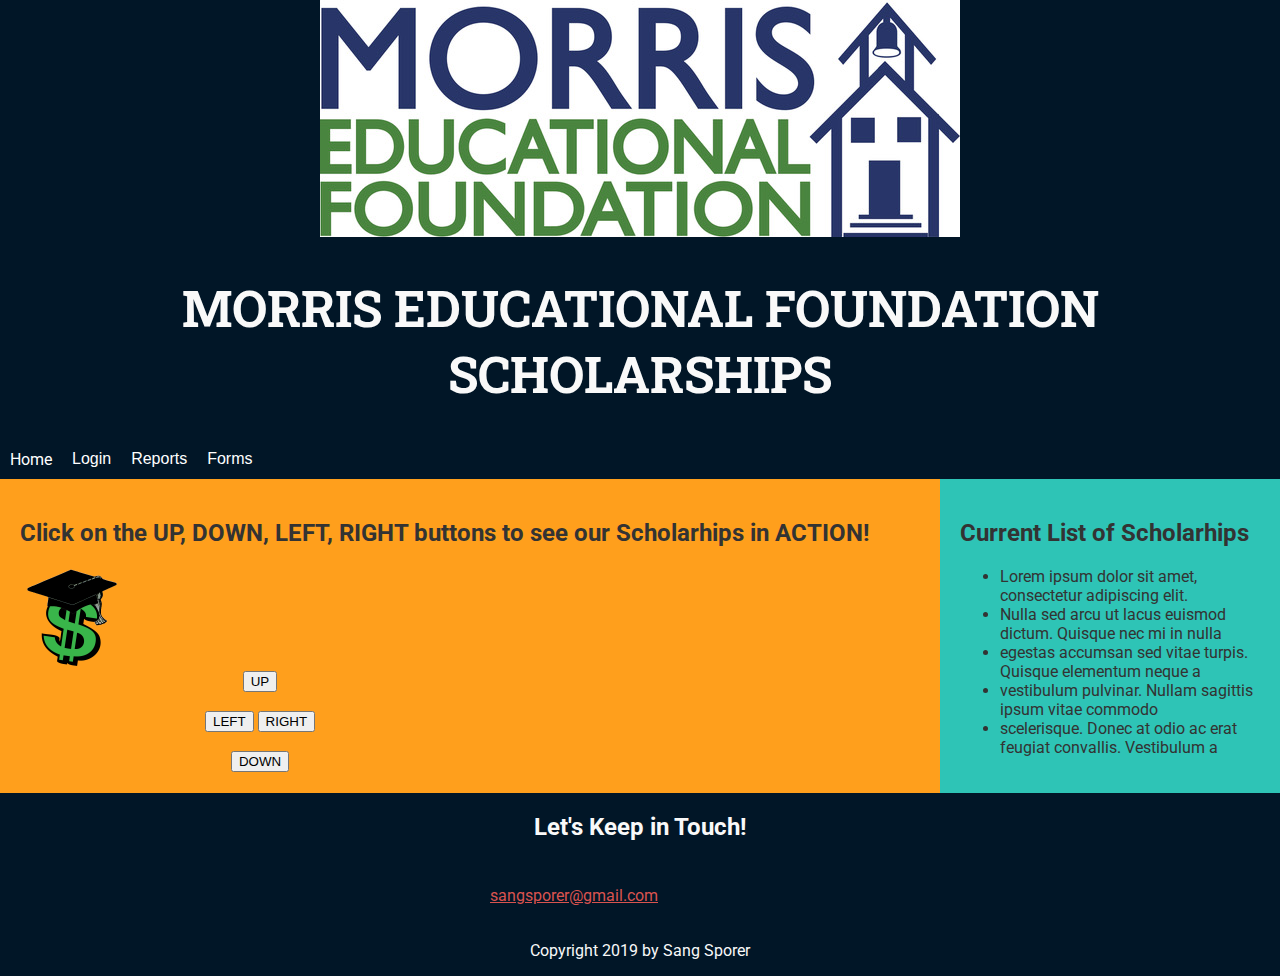
==== javascript_sba/WebContent/views/index.html @ 47936749 "javascript saba" ====
<!DOCTYPE html>
<html>
<head>
<meta charset="ISO-8859-1">
<title>Home</title>
<link
	href="https://fonts.googleapis.com/css?family=Roboto+Slab:400,700|
			Roboto:400,400i,700,700i"
	rel="stylesheet">
<link rel="stylesheet"
	href="https://use.fontawesome.com/releases/v5.7.2/css/
			all.css"
	integrity="sha384-fnmOCqbTlWIlj8LyTjo7mOUStjsKC4pOpQbqyi7RrhN7udi9RwhKkMHpvLbHG9Sr"
	crossorigin="anonymous">
<link rel="stylesheet" type="text/css" href="../styles/main.css">
</head>
<body>
	<div class="container">
		<header>
            <div><img src="../images/MEF-Logo.jpeg"></div>
            <h1>
                Morris Educational Foundation Scholarships</h1>
			<div class="navbar">
				<a href="index.html">Home</a>
				<div class="dropdown">
					<button class="dropbtn">
						Login <i class="fa fa-caret-down"></i>
					</button>
					<div class="dropdown-content">
                        <a href="login2.html">Login</a> 
                        <a href="newUser2.html">New User</a>
					</div>
				</div>
				<div class="dropdown">
					<button class="dropbtn">
						Reports <i class="fa fa-caret-down"></i>
					</button>
					<div class="dropdown-content">
                        <a href="scholarships.html">Scholarships</a>  
                        <a href="winners.html">Receipients</a>
					</div>
				</div>
				<div class="dropdown">
					<button class="dropbtn">
						Forms <i class="fa fa-caret-down"></i>
					</button>
					<div class="dropdown-content">
                        <a href="school.html">School Information</a> 
                        <a href="payment.html">Payment Request</a>
					</div>
				</div>
				
				
			</div>


		</header>
		<div class="main-and-sidebar-wrapper">
			<section class="main">
                <h2>Click on the UP, DOWN, LEFT, RIGHT buttons to see our Scholarhips in ACTION!</h2>
				<img id = "myImage" src = "../images/scholarship4.jpg" heigth= "100px" width = "100px"/>           
  <div style="text-align:center;width:480px;">
  <button id= 'KeyA'>UP</button><br><br><button id= 'KeyW'>LEFT</button>
  <button id = 'KeyD'>RIGHT</button><br><br><button id= 'KeyS'>DOWN</button>
 </div>   
			</section>
			<aside class="sidebar">
				<h2>Current List of Scholarhips</h2>
				<ul>
					<li>Lorem ipsum dolor sit amet, consectetur adipiscing elit.</li>
					<li>Nulla sed arcu ut lacus euismod dictum. Quisque nec mi in
						nulla</li>
					<li>egestas accumsan sed vitae turpis. Quisque elementum neque
						a</li>
					<li>vestibulum pulvinar. Nullam sagittis ipsum vitae commodo</li>
					<li>scelerisque. Donec at odio ac erat feugiat convallis.
						Vestibulum a</li>
				</ul>
			</aside>
		</div>
		<footer>
			<div class="content-wrap">
				<h2>Let's Keep in Touch!</h2>

				<!-- Social media links. Add or remove any networks. -->
				<div class=contact-info>
					<a href="mailto:sangsporer@gmail.com">sangsporer@gmail.com</a> <a
						href="https://twitter.com/sangsporer"><i
						class="fab fa-twitter"></i></a> <a
						href="https://www.linkedin.com/in/sang-sporer-82866922/"><i
						class="fab fa-linkedin"></i></a> <a href="http://fb.me/sangsporer"><i
						class="fab fa-facebook"></i></a>
				</div>

				<p>Copyright 2019 by Sang Sporer</p>
			</div>


		</footer>
	</div>
</body>
<script>
   var animate;
   const buttons = document.querySelectorAll('button');
   for(var i=0; i< buttons.length;i++){
   buttons[i].addEventListener('click',
     function() {
   var direction= event.target.id;
   animate = setInterval( function() { moveImage(direction); }, 60 ); 
     });
     document.addEventListener('mouseup',function() {clearInterval(animate);});
     }
   function moveImage(direction) {
      if(direction==='KeyD'){imgObj.style.left = parseInt(imgObj.style.left) + 10 + 'px';};
      if(direction==='KeyW'){imgObj.style.left = parseInt(imgObj.style.left) - 10 + 'px';};
      if(direction==='KeyA'){imgObj.style.top = parseInt(imgObj.style.top) - 10 + 'px';};
      if(direction==='KeyS'){imgObj.style.top = parseInt(imgObj.style.top) + 10 + 'px';}
      };      
function init() {
      imgObj = document.getElementById('myImage');
      imgObj.style.position= 'relative';  
      imgObj.style.left = '0px'; imgObj.style.top = '0px';};
      window.onload = init;
   </script>
</html>
---- javascript_sba/WebContent/styles/main.css ----
@charset "ISO-8859-1";
/* Color Palette1

 bootstrap
 #d9534f	(217,83,79) coral
#f9f9f9	(249,249,249)off white
#5bc0de	(91,192,222)turquoise
#5cb85c	(92,184,92)green
#428bca	(66,139,202)blue

#011627-MAASTRICHT BLUE
#fdfffc-BABY POWDER
#2ec4b6-MAXIMUM BLUE GREEN
#e71d36-ROSE MADDER
#ff9f1c-BRIGHT YELLOW (CRAYOLA)


off-white
#fffff2	(255,255,242)
#f9f9f9	(249,249,249)
#fffff4	(255,255,244)
#fbf7f5	(251,247,245)
#f9f1f1	(249,241,241)

  */
  

/*-----------------------------------------------------------------------------
Global
----------------------------------------------------------------------------------  */
html {
	box-sizing: border-box;
}
*, *:before, *:after {
	box-sizing: inherit;
}

body {
font-family: 'Roboto', sans-serif;
margin:0;
}
h1{
	font-family: 'Roboto Slab', serif;
	font-size: 50px;
	text-transform: uppercase;
	
}

.container {
    display: flex;
    flex-direction: column;
}




/*-----------------------------------------------------------------------------
header and footer
----------------------------------------------------------------------------------  */
header, footer {
	background: #011627;
	color:#f9f9f9;
}

/*header*/
header {
	text-align: center;
	
	
}
.navbar {
  overflow: hidden;
  display: flex;
  justify-content: start;
  
}

.navbar a {
  color: white;
  padding: 10px;
  text-decoration: none;
  font-size: inherit;
}

.dropdown {
  overflow: hidden;
}

.dropdown .dropbtn {
	background: none;
	font-size:inherit;
  border: none;
  color: white;
  padding: 10px;
  margin: 0;
}

.navbar a:hover, .dropdown:hover {
  background-color: #d9534f;
}

.dropdown-content {
  display: none;
  position: absolute;
  background-color: #d9534f;
  min-width: 100px;
  box-shadow: 0px 8px 16px 0px rgba(0,0,0,0.2);
  z-index: 1;
}

.dropdown-content a {
  color: black;
  padding: 10px;
  text-decoration: none;
  display: block;
  text-align: left;
  font-size: .9em;
}

.dropdown-content a:hover {
  background-color: #ddd;
}

.dropdown:hover .dropdown-content {
  display: block;
} 

/*  footer*/

footer {
	text-align:center;
	
}

.contact-info a {
	padding: 20px;
	display: inline-block;
	color:#d9534f;
}

/*-----------------------------------------------------------------------------
main sidebar
----------------------------------------------------------------------------------  */
.main-and-sidebar-wrapper {
    display: flex;
    flex-direction: row;
}

.main {
    flex: 3;
    background: #ff9f1c;
    padding: 20px;
    color: #333333;
}
.sidebar {
   flex: 1;
   background: #2ec4b6;
   padding: 20px;
   color: #333333;
}
/*-----------------------------------------------------------------------------
make responsive
----------------------------------------------------------------------------------  */
@media (max-width: 600px) {
    .main-and-sidebar-wrapper {
        flex-direction: column;
    }

    .main {
        margin-right: 0;
        margin-bottom: 60px;
    }
}
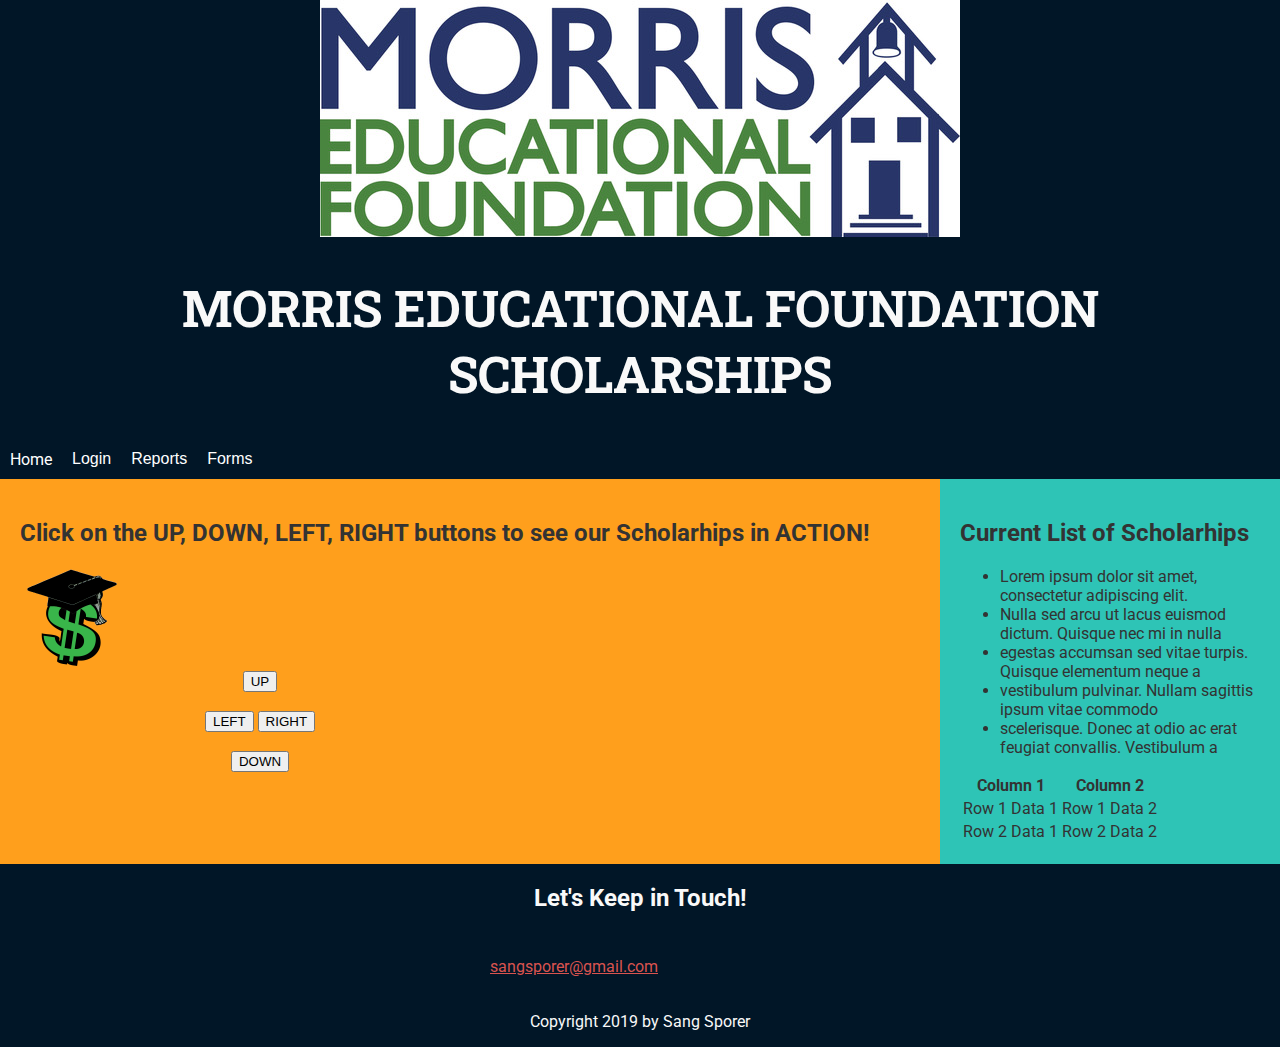
==== commit 1465581f: "all changes as of wednesday morning" ====
--- a/javascript_sba/WebContent/views/index.html
+++ b/javascript_sba/WebContent/views/index.html
@@ -13,13 +13,26 @@
 	integrity="sha384-fnmOCqbTlWIlj8LyTjo7mOUStjsKC4pOpQbqyi7RrhN7udi9RwhKkMHpvLbHG9Sr"
 	crossorigin="anonymous">
 <link rel="stylesheet" type="text/css" href="../styles/main.css">
+
+<link rel="stylesheet" type="text/css"
+	href="https://cdn.datatables.net/1.10.19/css/jquery.dataTables.css">
+
+<script type="text/javascript" charset="utf8"
+	src="https://cdn.datatables.net/1.10.19/js/jquery.dataTables.js"></script>
+
+<script type="text/javascript">
+	$(document).ready(function() {
+		$('#table_id').DataTable();
+	});
+</script>
 </head>
 <body>
 	<div class="container">
 		<header>
-            <div><img src="../images/MEF-Logo.jpeg"></div>
-            <h1>
-                Morris Educational Foundation Scholarships</h1>
+			<div>
+				<img src="../images/MEF-Logo.jpeg">
+			</div>
+			<h1>Morris Educational Foundation Scholarships</h1>
 			<div class="navbar">
 				<a href="index.html">Home</a>
 				<div class="dropdown">
@@ -27,8 +40,8 @@
 						Login <i class="fa fa-caret-down"></i>
 					</button>
 					<div class="dropdown-content">
-                        <a href="login2.html">Login</a> 
-                        <a href="newUser2.html">New User</a>
+						<a href="login2.html">Login</a> <a href="newUser2.html">New
+							User</a>
 					</div>
 				</div>
 				<div class="dropdown">
@@ -36,8 +49,8 @@
 						Reports <i class="fa fa-caret-down"></i>
 					</button>
 					<div class="dropdown-content">
-                        <a href="scholarships.html">Scholarships</a>  
-                        <a href="winners.html">Receipients</a>
+						<a href="scholarships.html">Scholarships</a> <a
+							href="winners.html">Receipients</a>
 					</div>
 				</div>
 				<div class="dropdown">
@@ -45,24 +58,32 @@
 						Forms <i class="fa fa-caret-down"></i>
 					</button>
 					<div class="dropdown-content">
-                        <a href="school.html">School Information</a> 
-                        <a href="payment.html">Payment Request</a>
+						<a href="school.html">School Information</a> <a
+							href="payment.html">Payment Request</a>
 					</div>
 				</div>
-				
-				
+
+
 			</div>
 
 
 		</header>
+
+
 		<div class="main-and-sidebar-wrapper">
 			<section class="main">
-                <h2>Click on the UP, DOWN, LEFT, RIGHT buttons to see our Scholarhips in ACTION!</h2>
-				<img id = "myImage" src = "../images/scholarship4.jpg" heigth= "100px" width = "100px"/>           
-  <div style="text-align:center;width:480px;">
-  <button id= 'KeyA'>UP</button><br><br><button id= 'KeyW'>LEFT</button>
-  <button id = 'KeyD'>RIGHT</button><br><br><button id= 'KeyS'>DOWN</button>
- </div>   
+				<h2>Click on the UP, DOWN, LEFT, RIGHT buttons to see our
+					Scholarhips in ACTION!</h2>
+				<img id="myImage" src="../images/scholarship4.jpg" heigth="100px"
+					width="100px" />
+				<div style="text-align: center; width: 480px;">
+					<button id='KeyA'>UP</button>
+					<br> <br>
+					<button id='KeyW'>LEFT</button>
+					<button id='KeyD'>RIGHT</button>
+					<br> <br>
+					<button id='KeyS'>DOWN</button>
+				</div>
 			</section>
 			<aside class="sidebar">
 				<h2>Current List of Scholarhips</h2>
@@ -76,6 +97,25 @@
 					<li>scelerisque. Donec at odio ac erat feugiat convallis.
 						Vestibulum a</li>
 				</ul>
+
+				<table id="table_id" class="display">
+					<thead>
+						<tr>
+							<th>Column 1</th>
+							<th>Column 2</th>
+						</tr>
+					</thead>
+					<tbody>
+						<tr>
+							<td>Row 1 Data 1</td>
+							<td>Row 1 Data 2</td>
+						</tr>
+						<tr>
+							<td>Row 2 Data 1</td>
+							<td>Row 2 Data 2</td>
+						</tr>
+					</tbody>
+				</table>
 			</aside>
 		</div>
 		<footer>
@@ -100,26 +140,42 @@
 	</div>
 </body>
 <script>
-   var animate;
-   const buttons = document.querySelectorAll('button');
-   for(var i=0; i< buttons.length;i++){
-   buttons[i].addEventListener('click',
-     function() {
-   var direction= event.target.id;
-   animate = setInterval( function() { moveImage(direction); }, 60 ); 
-     });
-     document.addEventListener('mouseup',function() {clearInterval(animate);});
-     }
-   function moveImage(direction) {
-      if(direction==='KeyD'){imgObj.style.left = parseInt(imgObj.style.left) + 10 + 'px';};
-      if(direction==='KeyW'){imgObj.style.left = parseInt(imgObj.style.left) - 10 + 'px';};
-      if(direction==='KeyA'){imgObj.style.top = parseInt(imgObj.style.top) - 10 + 'px';};
-      if(direction==='KeyS'){imgObj.style.top = parseInt(imgObj.style.top) + 10 + 'px';}
-      };      
-function init() {
-      imgObj = document.getElementById('myImage');
-      imgObj.style.position= 'relative';  
-      imgObj.style.left = '0px'; imgObj.style.top = '0px';};
-      window.onload = init;
-   </script>
+	var animate;
+	const buttons = document.querySelectorAll('button');
+	for (var i = 0; i < buttons.length; i++) {
+		buttons[i].addEventListener('click', function() {
+			var direction = event.target.id;
+			animate = setInterval(function() {
+				moveImage(direction);
+			}, 60);
+		});
+		document.addEventListener('mouseup', function() {
+			clearInterval(animate);
+		});
+	}
+	function moveImage(direction) {
+		if (direction === 'KeyD') {
+			imgObj.style.left = parseInt(imgObj.style.left) + 10 + 'px';
+		}
+		;
+		if (direction === 'KeyW') {
+			imgObj.style.left = parseInt(imgObj.style.left) - 10 + 'px';
+		}
+		;
+		if (direction === 'KeyA') {
+			imgObj.style.top = parseInt(imgObj.style.top) - 10 + 'px';
+		}
+		;
+		if (direction === 'KeyS') {
+			imgObj.style.top = parseInt(imgObj.style.top) + 10 + 'px';
+		}
+	};
+	function init() {
+		imgObj = document.getElementById('myImage');
+		imgObj.style.position = 'relative';
+		imgObj.style.left = '0px';
+		imgObj.style.top = '0px';
+	};
+	window.onload = init;
+</script>
 </html>